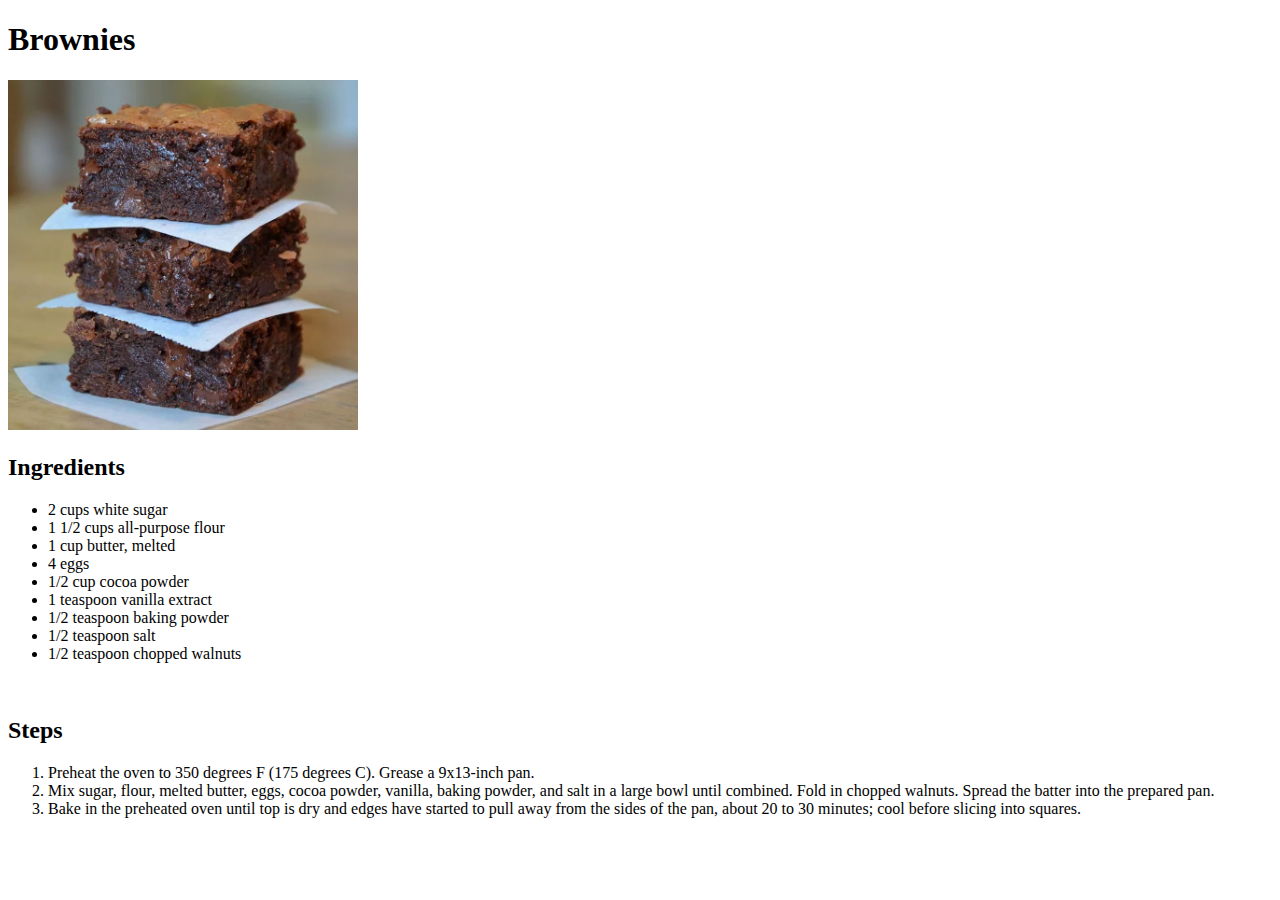
==== recipes/brownies.html @ 1e68a025 "Added brownies recipe, formatted index page" ====
<!DOCTYPE html>
<html lang="en">
<head>
    <meta charset="UTF-8">
    <meta name="viewport" content="width=device-width, initial-scale=1.0">
    <title>Document</title>
</head>
<style>
    img {
        width: 350px;
        height: 350px;
    }
</style>
<body>
    <h1>Brownies</h1>

    <img src="../images/brownies.png">

    <br>

    <h2>Ingredients</h2>
    <ul>
        <li>2 cups white sugar</li>
        <li>1 1/2 cups all-purpose flour</li>
        <li>1 cup butter, melted</li>
        <li>4 eggs</li>
        <li>1/2 cup cocoa powder</li>
        <li>1 teaspoon vanilla extract</li>
        <li>1/2 teaspoon baking powder</li>
        <li>1/2 teaspoon salt</li>
        <li>1/2 teaspoon chopped walnuts</li>
    </ul>

    <br>

    <h2>Steps</h2>
    <ol>
        <li>Preheat the oven to 350 degrees F (175 degrees C). Grease a 9x13-inch pan.</li>
        <li>Mix sugar, flour, melted butter, eggs, cocoa powder, vanilla, baking powder, and salt in a large bowl until combined. Fold in chopped walnuts. Spread the batter into the prepared pan.</li>
        <li>Bake in the preheated oven until top is dry and edges have started to pull away from the sides of the pan, about 20 to 30 minutes; cool before slicing into squares.</li>
    </ol>
</body>
</html>
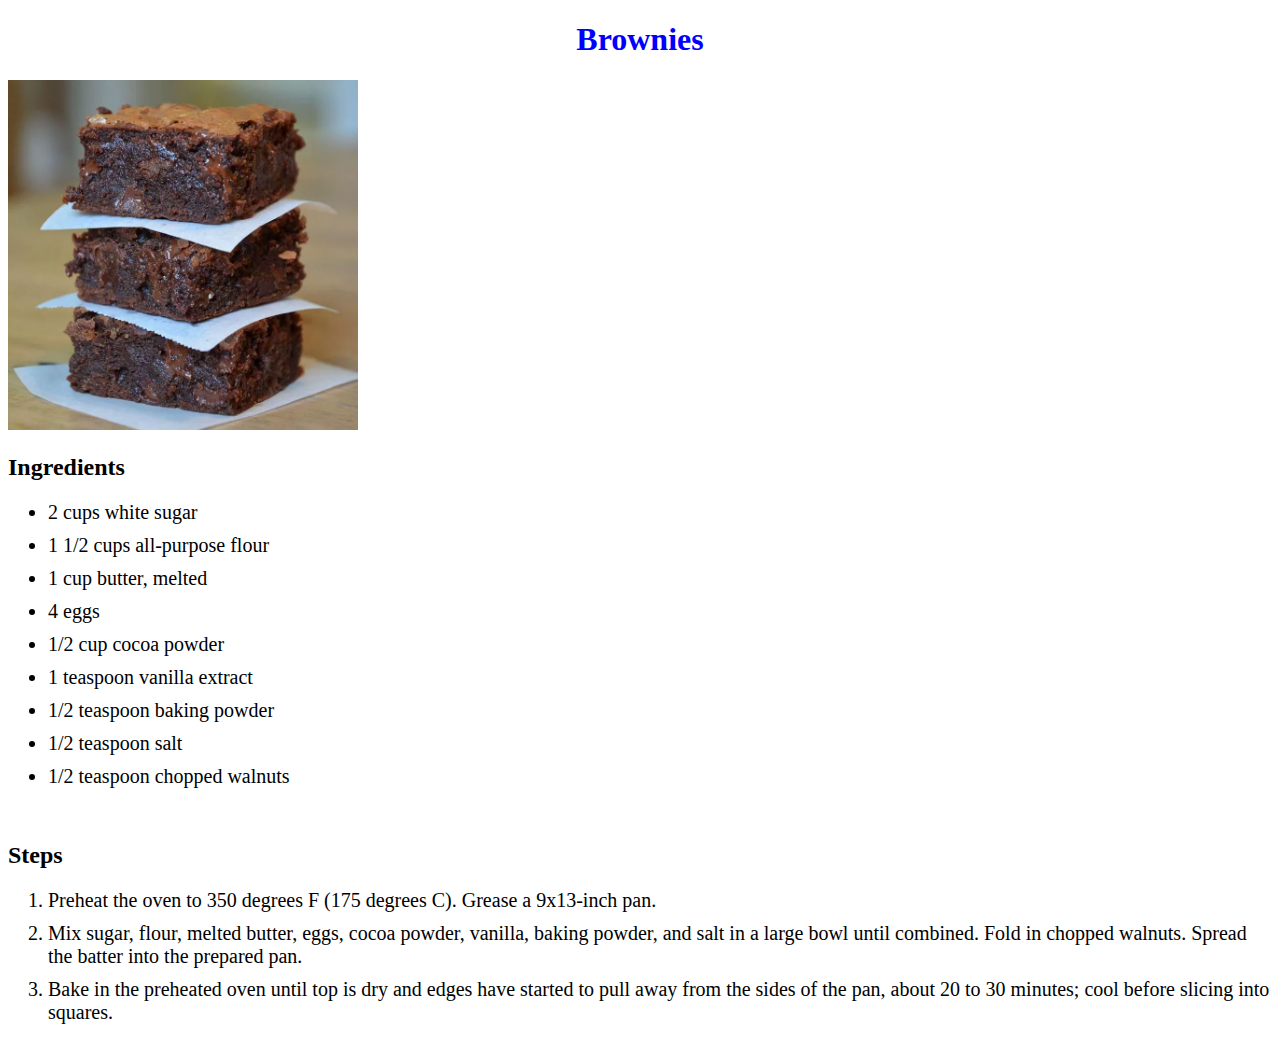
==== commit c0551e10: "Added some css styles" ====
--- a/recipes/brownies.html
+++ b/recipes/brownies.html
@@ -4,6 +4,7 @@
     <meta charset="UTF-8">
     <meta name="viewport" content="width=device-width, initial-scale=1.0">
     <title>Document</title>
+    <link rel="stylesheet" href="../style.css">
 </head>
 <style>
     img {
@@ -19,7 +20,7 @@
     <br>
 
     <h2>Ingredients</h2>
-    <ul>
+    <ul class="recipe">
         <li>2 cups white sugar</li>
         <li>1 1/2 cups all-purpose flour</li>
         <li>1 cup butter, melted</li>
@@ -34,7 +35,7 @@
     <br>
 
     <h2>Steps</h2>
-    <ol>
+    <ol class="recipe">
         <li>Preheat the oven to 350 degrees F (175 degrees C). Grease a 9x13-inch pan.</li>
         <li>Mix sugar, flour, melted butter, eggs, cocoa powder, vanilla, baking powder, and salt in a large bowl until combined. Fold in chopped walnuts. Spread the batter into the prepared pan.</li>
         <li>Bake in the preheated oven until top is dry and edges have started to pull away from the sides of the pan, about 20 to 30 minutes; cool before slicing into squares.</li>
--- a/style.css
+++ b/style.css
@@ -0,0 +1,19 @@
+a {
+    color: orangered;
+    text-decoration: none;
+    
+}
+
+li :not(.recipe li), a {
+    font-size: 32px;
+}
+
+h1 {
+    color: blue;
+    text-align: center;
+}
+
+.recipe li {
+    font-size: 20px;
+    margin-bottom: 10px;
+}